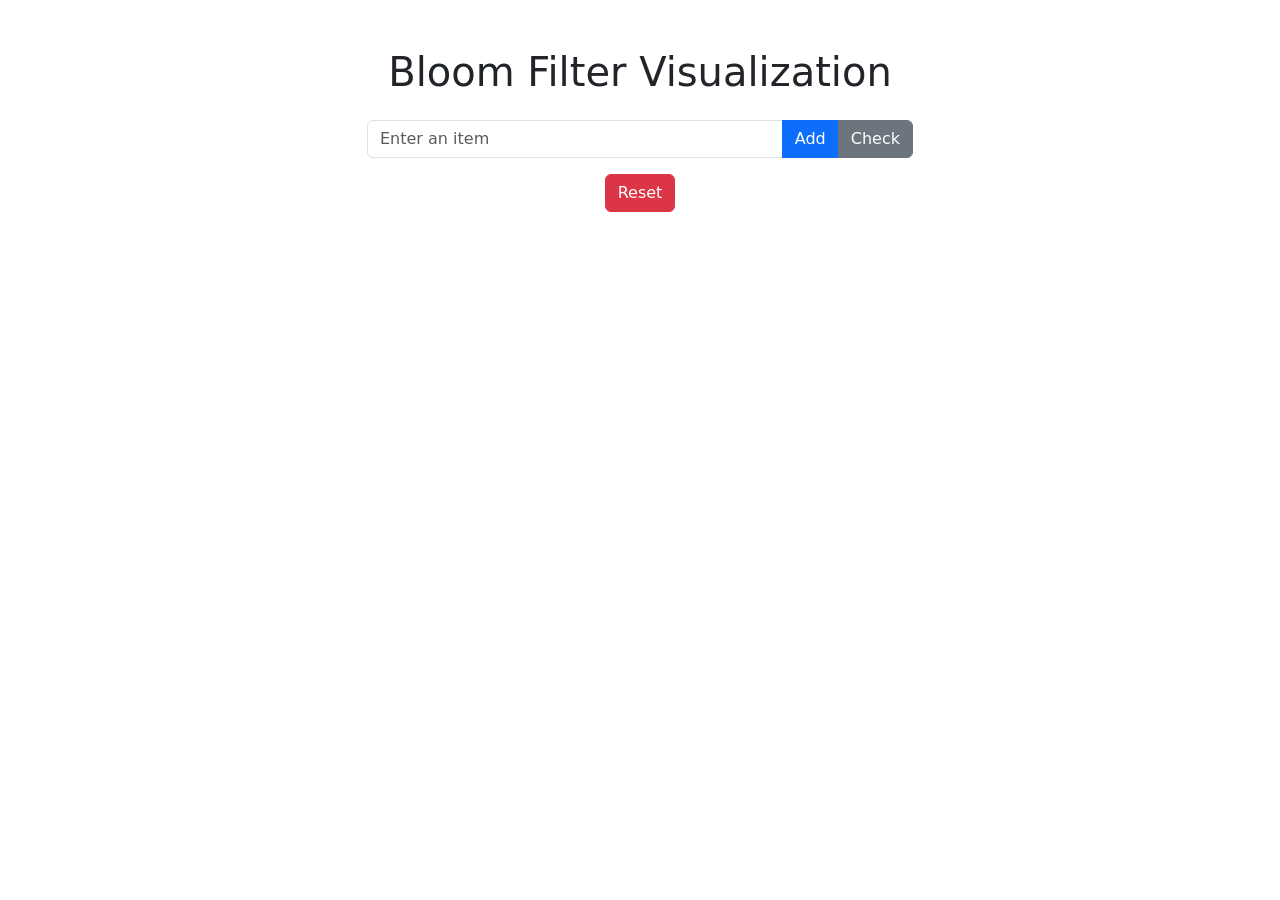
==== bloom-filters/frontend/index.html @ b8b8b304 "add bloom filters v1" ====
<!DOCTYPE html>
<html lang="en">
<head>
    <meta charset="UTF-8">
    <meta name="viewport" content="width=device-width, initial-scale=1.0">
    <title>Bloom Filter Visualization</title>
    <link href="https://cdn.jsdelivr.net/npm/bootstrap@5.3.0/dist/css/bootstrap.min.css" rel="stylesheet">
    <style>
        .bit-array {
            display: grid;
            grid-template-columns: repeat(20, 1fr);
            gap: 5px;
            margin-top: 20px;
        }
        .bit {
            width: 30px;
            height: 30px;
            border: 1px solid #ccc;
            text-align: center;
            line-height: 30px;
        }
        .bit.active {
            background-color: #007bff;
            color: white;
        }
    </style>
</head>
<body>
    <div class="container mt-5">
        <h1 class="text-center">Bloom Filter Visualization</h1>
        <div class="row mt-4">
            <div class="col-md-6 offset-md-3">
                <div class="input-group mb-3">
                    <input type="text" id="itemInput" class="form-control" placeholder="Enter an item">
                    <button class="btn btn-primary" onclick="addItem()">Add</button>
                    <button class="btn btn-secondary" onclick="checkItem()">Check</button>
                </div>
                <div class="text-center">
                    <button class="btn btn-danger" onclick="resetFilter()">Reset</button>
                </div>
                <div id="result" class="mt-3 text-center"></div>
            </div>
        </div>
        <div class="bit-array" id="bitArray"></div>
    </div>

    <script>
        const API_URL = 'http://127.0.0.1:8000';

        async function fetchBitArray() {
            try {
                const response = await fetch(`${API_URL}/status`);
                const data = await response.json();
                const bitArrayDiv = document.getElementById('bitArray');
                bitArrayDiv.innerHTML = '';
                data.bit_array.forEach((bit, index) => {
                    const bitDiv = document.createElement('div');
                    bitDiv.className = `bit ${bit === 1 ? 'active' : ''}`;
                    bitDiv.textContent = index;
                    bitArrayDiv.appendChild(bitDiv);
                });
            } catch (error) {
                console.error('Error fetching bit array:', error);
            }
        }

        async function addItem() {
            const item = document.getElementById('itemInput').value;
            if (!item) return;
            try {
                await fetch(`${API_URL}/add`, {
                    method: 'POST',
                    headers: { 'Content-Type': 'application/json' },
                    body: JSON.stringify({ item })
                });
                document.getElementById('itemInput').value = '';
                fetchBitArray();
                document.getElementById('result').textContent = `"${item}" added.`;
            } catch (error) {
                console.error('Error adding item:', error);
            }
        }

        async function checkItem() {
            const item = document.getElementById('itemInput').value;
            if (!item) return;
            try {
                const response = await fetch(`${API_URL}/check`, {
                    method: 'POST',
                    headers: { 'Content-Type': 'application/json' },
                    body: JSON.stringify({ item })
                });
                const data = await response.json();
                const resultDiv = document.getElementById('result');
                if (data.possibly_exists) {
                    resultDiv.textContent = `"${item}" might be in the set (False Positive Possible).`;
                    resultDiv.className = 'alert alert-warning';
                } else {
                    resultDiv.textContent = `"${item}" is definitely not in the set.`;
                    resultDiv.className = 'alert alert-success';
                }
            } catch (error) {
                console.error('Error checking item:', error);
            }
        }

        async function resetFilter() {
            try {
                await fetch(`${API_URL}/reset`, { method: 'POST' });
                fetchBitArray();
                document.getElementById('result').textContent = 'Bloom filter reset.';
                document.getElementById('result').className = 'alert alert-info';
            } catch (error) {
                console.error('Error resetting filter:', error);
            }
        }

        // Initial load
        fetchBitArray();
    </script>
</body>
</html>
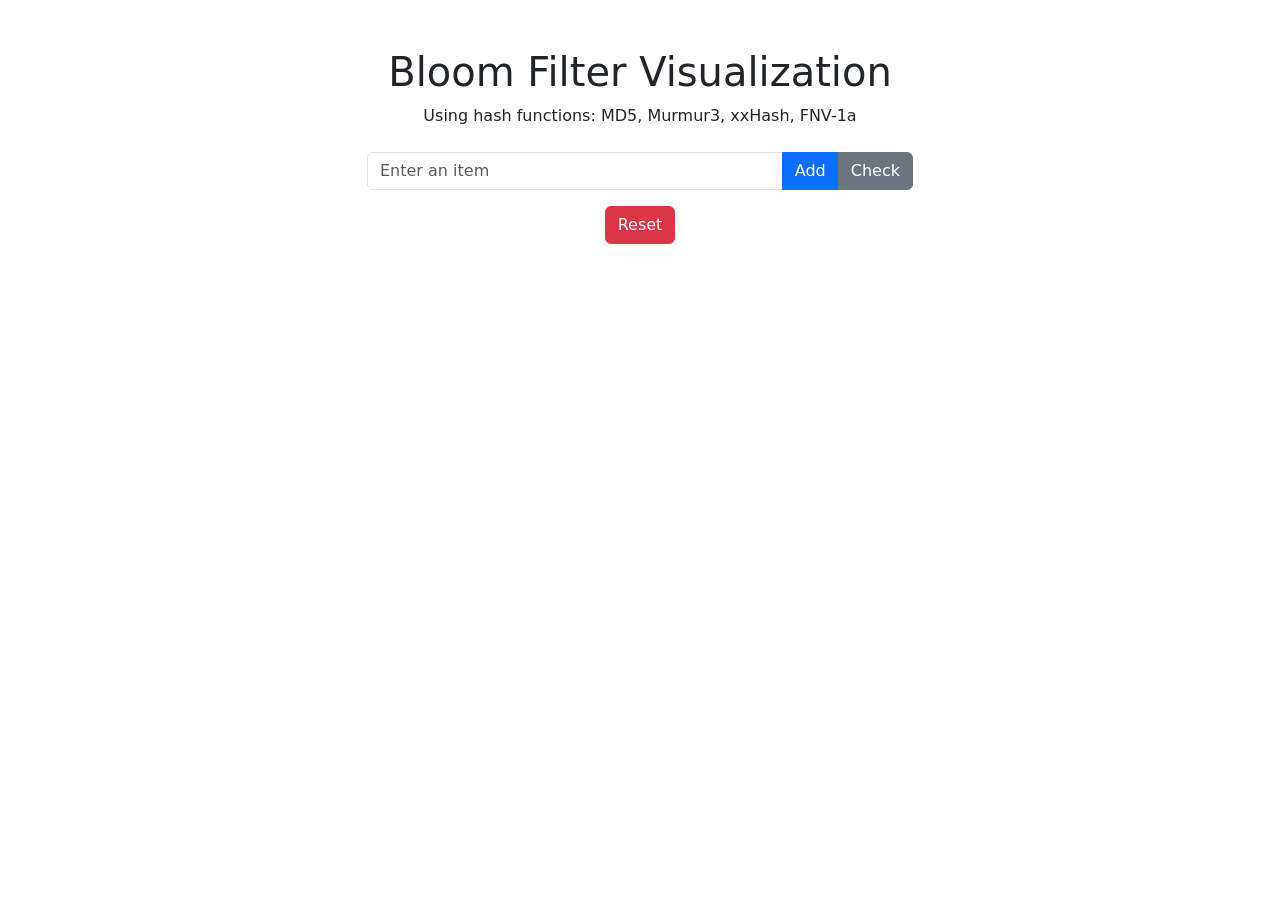
==== commit 06812242: "use modern hash functions" ====
--- a/bloom-filters/frontend/index.html
+++ b/bloom-filters/frontend/index.html
@@ -28,6 +28,7 @@
 <body>
     <div class="container mt-5">
         <h1 class="text-center">Bloom Filter Visualization</h1>
+        <p class="text-center">Using <span id="hashCount" class="fw-bold"></span> hash functions: MD5, Murmur3, xxHash, FNV-1a</p>
         <div class="row mt-4">
             <div class="col-md-6 offset-md-3">
                 <div class="input-group mb-3">
@@ -59,6 +60,7 @@
                     bitDiv.textContent = index;
                     bitArrayDiv.appendChild(bitDiv);
                 });
+                document.getElementById('hashCount').textContent = data.hash_count;
             } catch (error) {
                 console.error('Error fetching bit array:', error);
             }
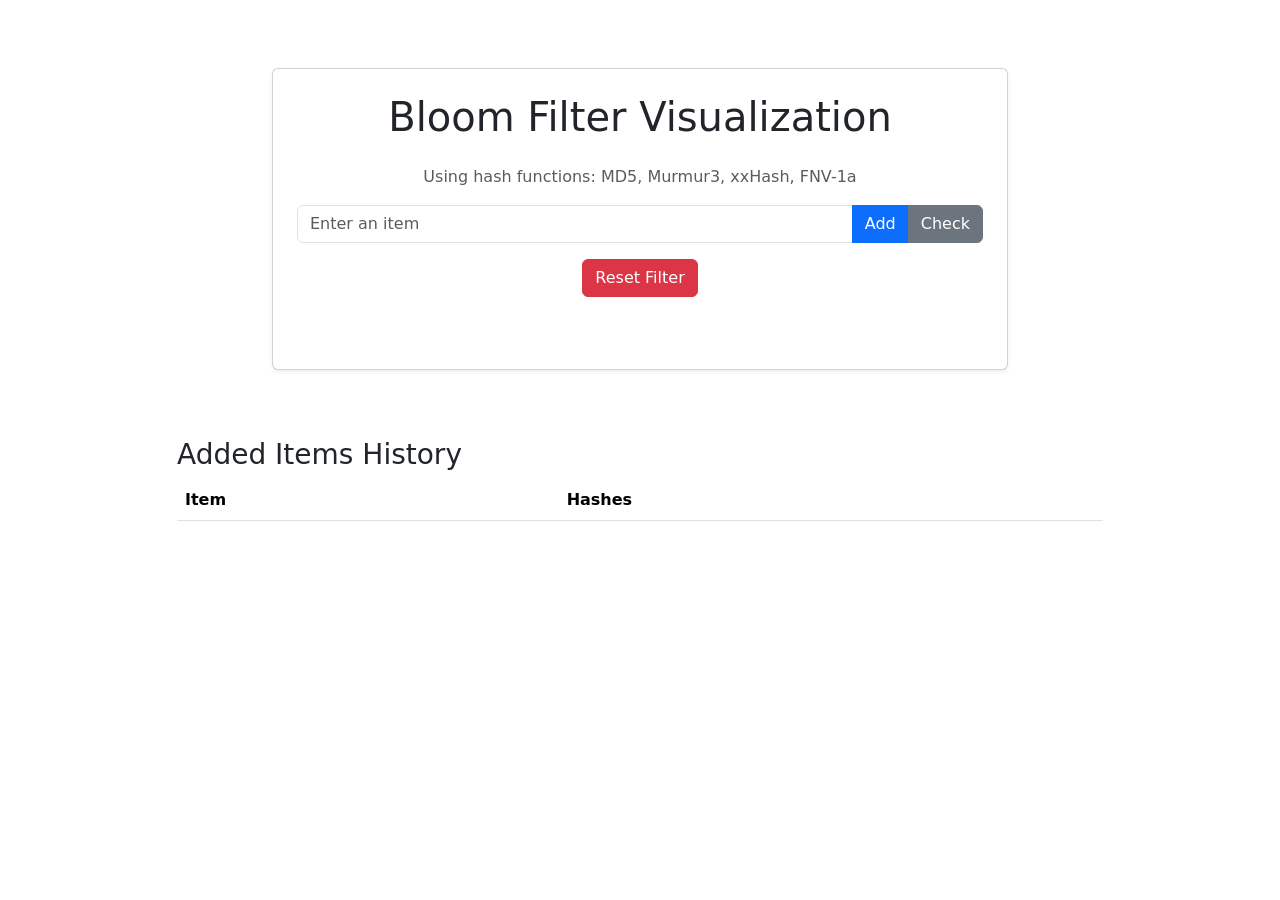
==== commit ceb83e8e: "maintain and display history of items added to bloom" ====
--- a/bloom-filters/frontend/index.html
+++ b/bloom-filters/frontend/index.html
@@ -6,49 +6,82 @@
     <title>Bloom Filter Visualization</title>
     <link href="https://cdn.jsdelivr.net/npm/bootstrap@5.3.0/dist/css/bootstrap.min.css" rel="stylesheet">
     <style>
+        body {
+            padding: 20px;
+        }
         .bit-array {
             display: grid;
-            grid-template-columns: repeat(20, 1fr);
+            grid-template-columns: repeat(auto-fill, minmax(40px, 1fr));
             gap: 5px;
             margin-top: 20px;
         }
         .bit {
-            width: 30px;
-            height: 30px;
+            width: 40px;
+            height: 40px;
             border: 1px solid #ccc;
             text-align: center;
-            line-height: 30px;
+            line-height: 40px;
+            font-size: 0.8rem;
         }
         .bit.active {
             background-color: #007bff;
             color: white;
         }
+        .bit.highlight {
+            background-color: #ffc107;
+        }
     </style>
 </head>
 <body>
     <div class="container mt-5">
-        <h1 class="text-center">Bloom Filter Visualization</h1>
-        <p class="text-center">Using <span id="hashCount" class="fw-bold"></span> hash functions: MD5, Murmur3, xxHash, FNV-1a</p>
-        <div class="row mt-4">
-            <div class="col-md-6 offset-md-3">
-                <div class="input-group mb-3">
-                    <input type="text" id="itemInput" class="form-control" placeholder="Enter an item">
-                    <button class="btn btn-primary" onclick="addItem()">Add</button>
-                    <button class="btn btn-secondary" onclick="checkItem()">Check</button>
+        <div class="row justify-content-center">
+            <div class="col-md-8">
+                <div class="card p-4 shadow-sm">
+                    <h1 class="text-center mb-4">Bloom Filter Visualization</h1>
+                    <p class="text-center text-muted">Using <span id="hashCount" class="fw-bold"></span> hash functions: MD5, Murmur3, xxHash, FNV-1a</p>
+                    
+                    <div class="input-group mb-3">
+                        <input type="text" id="itemInput" class="form-control" placeholder="Enter an item">
+                        <button class="btn btn-primary" onclick="addItem()">Add</button>
+                        <button class="btn btn-secondary" onclick="checkItem()">Check</button>
+                    </div>
+                    
+                    <div class="text-center mb-3">
+                        <button class="btn btn-danger" onclick="resetFilter()">Reset Filter</button>
+                    </div>
+                    
+                    <div id="result" class="mt-3 text-center"></div>
+                    <div id="hashes" class="mt-3 text-center"></div>
                 </div>
-                <div class="text-center">
-                    <button class="btn btn-danger" onclick="resetFilter()">Reset</button>
-                </div>
-                <div id="result" class="mt-3 text-center"></div>
             </div>
         </div>
-        <div class="bit-array" id="bitArray"></div>
+        
+        <div class="row justify-content-center mt-4">
+            <div class="col-md-10">
+                <div class="bit-array" id="bitArray"></div>
+            </div>
+        </div>
+
+        <div class="row justify-content-center mt-4">
+            <div class="col-md-10">
+                <h3>Added Items History</h3>
+                <table class="table table-striped">
+                    <thead>
+                        <tr>
+                            <th>Item</th>
+                            <th>Hashes</th>
+                        </tr>
+                    </thead>
+                    <tbody id="historyBody"></tbody>
+                </table>
+            </div>
+        </div>
     </div>
 
     <script>
         const API_URL = 'http://127.0.0.1:8000';
 
-        async function fetchBitArray() {
+        async function fetchBitArray(highlightHashes = []) {
             try {
                 const response = await fetch(`${API_URL}/status`);
                 const data = await response.json();
@@ -56,7 +89,14 @@
                 bitArrayDiv.innerHTML = '';
                 data.bit_array.forEach((bit, index) => {
                     const bitDiv = document.createElement('div');
-                    bitDiv.className = `bit ${bit === 1 ? 'active' : ''}`;
+                    let classNames = 'bit';
+                    if (bit === 1) {
+                        classNames += ' active';
+                    }
+                    if (highlightHashes.includes(index)) {
+                        classNames += ' highlight';
+                    }
+                    bitDiv.className = classNames;
                     bitDiv.textContent = index;
                     bitArrayDiv.appendChild(bitDiv);
                 });
@@ -66,18 +106,37 @@
             }
         }
 
+        async function fetchHistory() {
+            try {
+                const response = await fetch(`${API_URL}/history`);
+                const data = await response.json();
+                const historyBody = document.getElementById('historyBody');
+                historyBody.innerHTML = '';
+                data.history.forEach(item => {
+                    const row = document.createElement('tr');
+                    row.innerHTML = `<td>${item.item}</td><td>${item.hashes.join(', ')}</td>`;
+                    historyBody.appendChild(row);
+                });
+            } catch (error) {
+                console.error('Error fetching history:', error);
+            }
+        }
+
         async function addItem() {
             const item = document.getElementById('itemInput').value;
             if (!item) return;
             try {
-                await fetch(`${API_URL}/add`, {
+                const response = await fetch(`${API_URL}/add`, {
                     method: 'POST',
                     headers: { 'Content-Type': 'application/json' },
                     body: JSON.stringify({ item })
                 });
+                const data = await response.json();
                 document.getElementById('itemInput').value = '';
-                fetchBitArray();
+                fetchBitArray(data.hashes);
+                fetchHistory();
                 document.getElementById('result').textContent = `"${item}" added.`;
+                document.getElementById('hashes').textContent = `Generated Hashes: ${data.hashes.join(', ')}`;
             } catch (error) {
                 console.error('Error adding item:', error);
             }
@@ -101,6 +160,8 @@
                     resultDiv.textContent = `"${item}" is definitely not in the set.`;
                     resultDiv.className = 'alert alert-success';
                 }
+                fetchBitArray(data.hashes);
+                document.getElementById('hashes').textContent = `Generated Hashes: ${data.hashes.join(', ')}`;
             } catch (error) {
                 console.error('Error checking item:', error);
             }
@@ -110,8 +171,10 @@
             try {
                 await fetch(`${API_URL}/reset`, { method: 'POST' });
                 fetchBitArray();
-                document.getElementById('result').textContent = 'Bloom filter reset.';
+                fetchHistory();
+                document.getElementById('result').textContent = 'Bloom filter and history reset.';
                 document.getElementById('result').className = 'alert alert-info';
+                document.getElementById('hashes').textContent = '';
             } catch (error) {
                 console.error('Error resetting filter:', error);
             }
@@ -119,6 +182,7 @@
 
         // Initial load
         fetchBitArray();
+        fetchHistory();
     </script>
 </body>
 </html>
